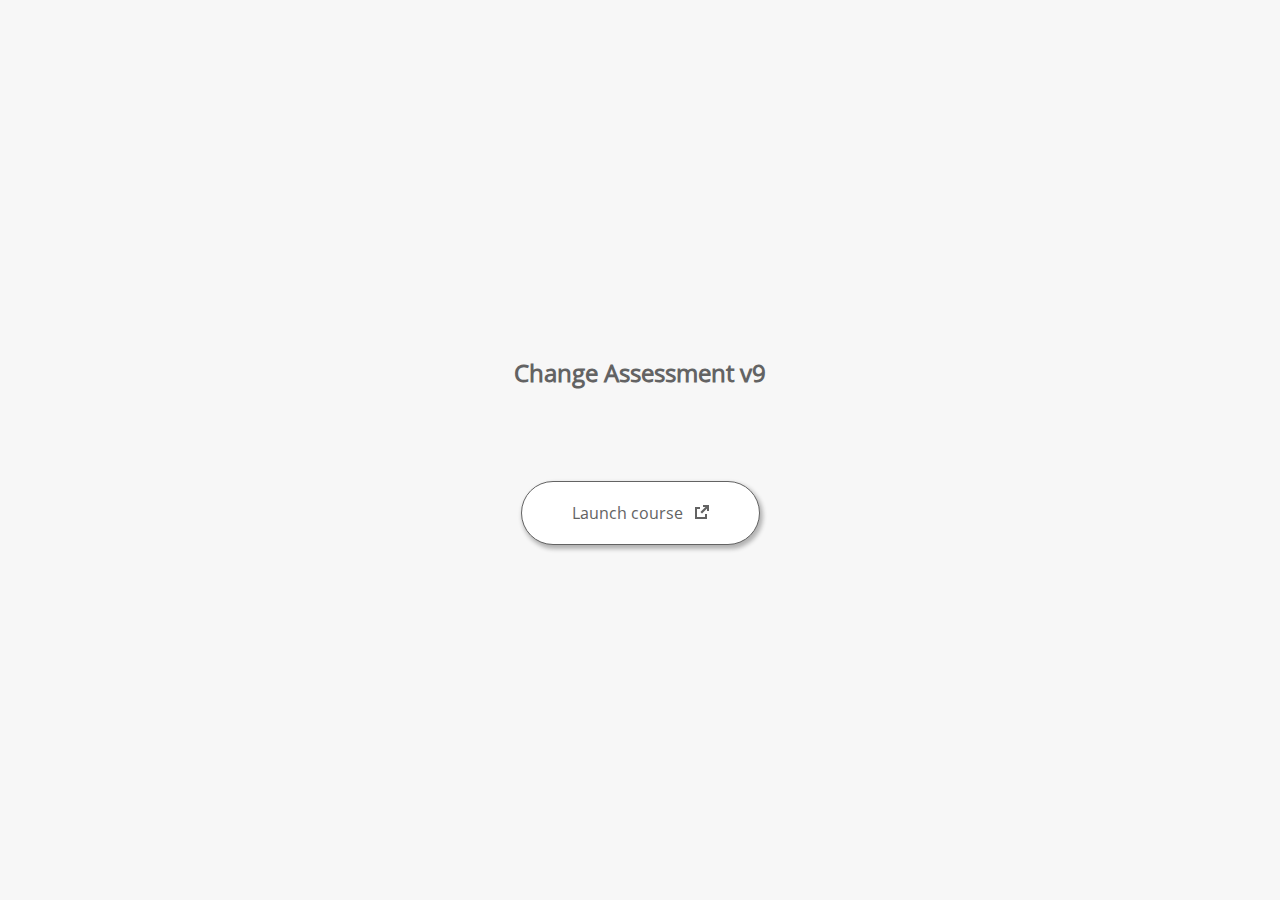
==== launcher.html @ 7fd156b7 "update" ====
﻿<html lang="en-US">
	<head>
		<!-- Created using Storyline 360 - http://www.articulate.com  --> 
		<!-- version: 3.55.25954.0 --> 

		<title>Change Assessment v9</title>
    <style>
      @font-face {
        font-family: "Open Sans Full";
        font-style: normal;
        font-weight: 400;
        src: local("Open Sans"),
             local("OpenSans"),
             url(html5/lib/stylesheets/mobile-fonts/open-sans-regular.woff) format("woff")
      }
      body {
        background-color: #F7F7F7;
      }
      h1 {
        color: #636363;
        font-family: "Open Sans Full", Helvetica, sans-serif;
        font-size: 150%;
        margin-bottom: 92px;
        padding-bottom: 0;
      }

      button {
        background-color: #FFF;
        border: 1px solid #636363;
        border-radius: 80px;
        box-shadow: 2px 3px 4px 1px rgba(39, 39, 39, 0.33);
        color: #636363;
        font-family: "Open Sans Full", Helvetica, sans-serif;
        font-size: 100%;
        padding: 20px 50px;
      }
      img {
        height: 15px;
        width: 15px;
        margin-left: 8px;
      }
    </style>
		<script>
			
			/******************************************************************************/
			//
			// NOTE TO DEVELOPERS:
			// The following code should be integrated with your web page in order to open
			// the presentation in a new window.  To launch the presentation immediately, 
			// simply copy the code below into your web page.  To launch the presentation
			// when a button or link is clicked, call LaunchPresentation when the onClick
			// event is triggered.
			//
			/******************************************************************************/		
		
		
			var Safari =  (navigator.appVersion.indexOf("Safari") >= 0);
			
			var g_bChromeless = true;
			var g_bResizeable = true;
			var g_nContentWidth = 1100;
			var g_nContentHeight = 703;
			var g_strStartPage = "story.html" + document.location.search;
			var g_strBrowserSize = "fullscreen";
		
			function LaunchContent()
			{
				var nWidth = screen.availWidth;
				var nHeight = screen.availHeight;

				if (nWidth > g_nContentWidth && nHeight > g_nContentHeight && g_strBrowserSize != "fullscreen")
				{
					nWidth = g_nContentWidth;
					nHeight = g_nContentHeight;
					
					if (!Safari && !g_bChromeless)
					{
						nWidth += 17;
					}
				}

				// Build the options string
				var strOptions = "width=" + nWidth +",height=" + nHeight;
				if (g_bResizeable)
				{
					strOptions += ",resizable=yes"
				}
				else
				{
					strOptions += ",resizable=no"
				}

				if (g_bChromeless)
				{
					strOptions += ", status=0, toolbar=0, location=0, menubar=0, scrollbars=0";
				}
				else
				{
					strOptions += ", status=1, toolbar=1, location=1, menubar=1, scrollbars=1";
				}

				// Launch the URL
				if (Safari)
				{
					var oWnd = window.open("", "_blank", strOptions);
					oWnd.location = g_strStartPage;
				}
				else
				{
					window.open(g_strStartPage , "_blank", strOptions);
				}
			}

			
			
		</script>
		
	</head>
	
	<body onload="setTimeout('LaunchContent()', 100);">
		<center>
			<table width="100%" height="100%" border="0" cellpadding="0" cellspacing="0">
				<tr>
					<td>
						<center>
              <h1 tabIndex="-1">Change Assessment v9</h1>
							<button onclick="LaunchContent()" aria-label="Launch course: opens in new window">Launch course <img src="story_content/external_window.png" style="border-style: none; height: 14px; width: 14px;" tabIndex="-1" aria-hidden="true"/></button>
						</center>
					</td>
				</tr>
			</table>
		</center>
	</body>
</html>
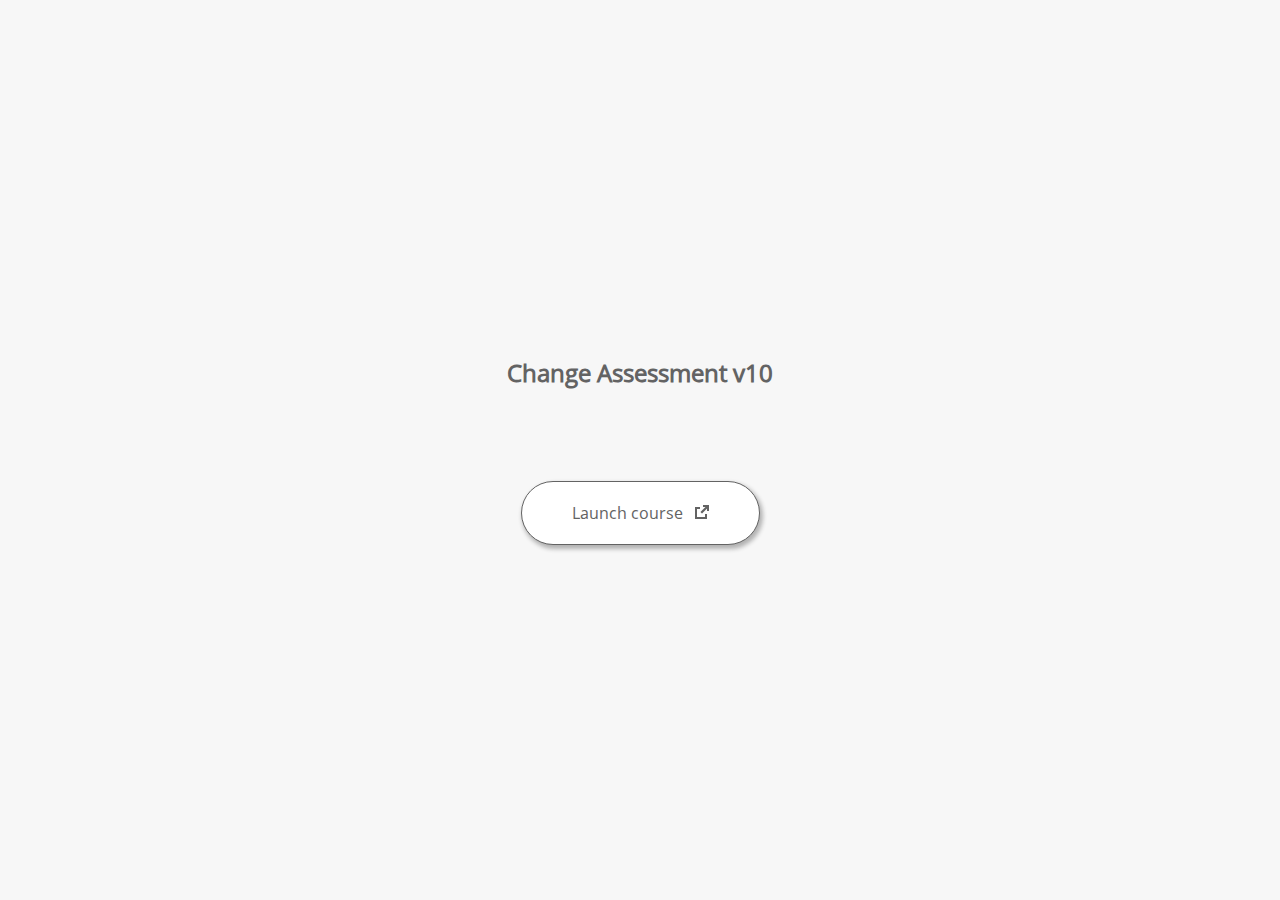
==== commit f405ce15: "update" ====
--- a/launcher.html
+++ b/launcher.html
@@ -3,7 +3,7 @@
 		<!-- Created using Storyline 360 - http://www.articulate.com  --> 
 		<!-- version: 3.55.25954.0 --> 
 
-		<title>Change Assessment v9</title>
+		<title>Change Assessment v10</title>
     <style>
       @font-face {
         font-family: "Open Sans Full";
@@ -123,7 +123,7 @@
 				<tr>
 					<td>
 						<center>
-              <h1 tabIndex="-1">Change Assessment v9</h1>
+              <h1 tabIndex="-1">Change Assessment v10</h1>
 							<button onclick="LaunchContent()" aria-label="Launch course: opens in new window">Launch course <img src="story_content/external_window.png" style="border-style: none; height: 14px; width: 14px;" tabIndex="-1" aria-hidden="true"/></button>
 						</center>
 					</td>
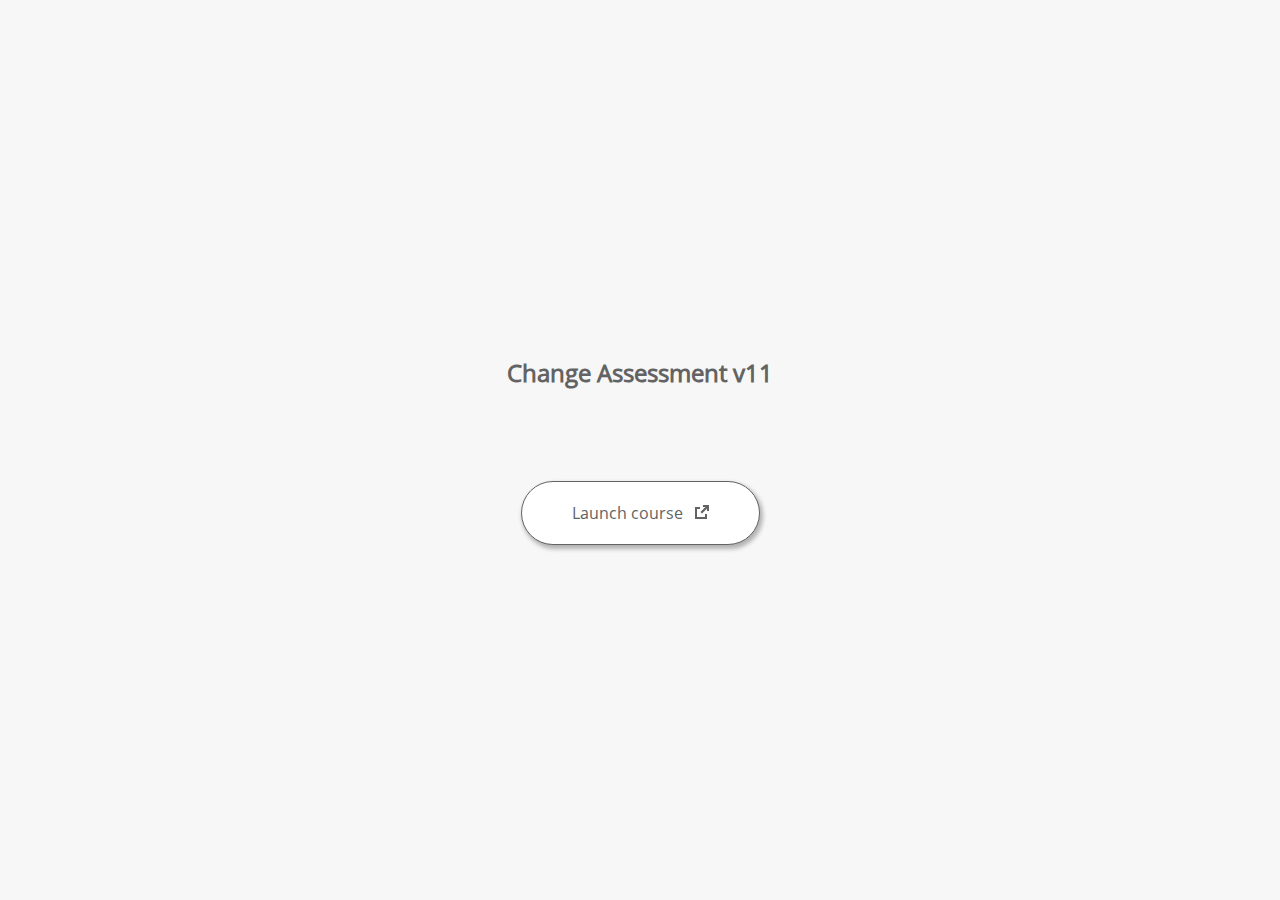
==== commit a3ed607c: "update" ====
--- a/launcher.html
+++ b/launcher.html
@@ -1,9 +1,9 @@
 ﻿<html lang="en-US">
 	<head>
 		<!-- Created using Storyline 360 - http://www.articulate.com  --> 
-		<!-- version: 3.55.25954.0 --> 
+		<!-- version: 3.56.26145.0 --> 
 
-		<title>Change Assessment v10</title>
+		<title>Change Assessment v11</title>
     <style>
       @font-face {
         font-family: "Open Sans Full";
@@ -123,7 +123,7 @@
 				<tr>
 					<td>
 						<center>
-              <h1 tabIndex="-1">Change Assessment v10</h1>
+              <h1 tabIndex="-1">Change Assessment v11</h1>
 							<button onclick="LaunchContent()" aria-label="Launch course: opens in new window">Launch course <img src="story_content/external_window.png" style="border-style: none; height: 14px; width: 14px;" tabIndex="-1" aria-hidden="true"/></button>
 						</center>
 					</td>
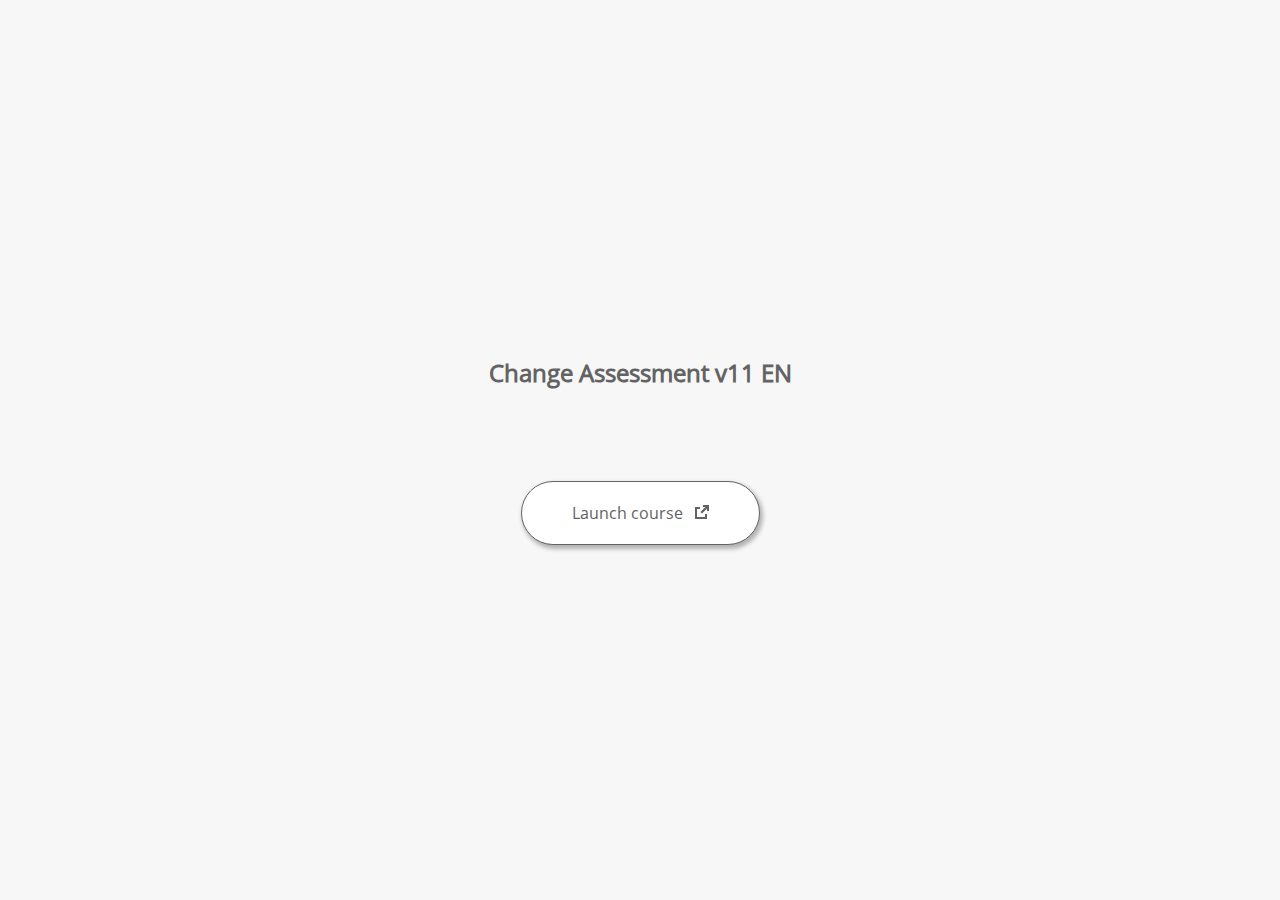
==== commit c1355f50: "update" ====
--- a/launcher.html
+++ b/launcher.html
@@ -3,7 +3,7 @@
 		<!-- Created using Storyline 360 - http://www.articulate.com  --> 
 		<!-- version: 3.56.26145.0 --> 
 
-		<title>Change Assessment v11</title>
+		<title>Change Assessment v11 EN</title>
     <style>
       @font-face {
         font-family: "Open Sans Full";
@@ -123,7 +123,7 @@
 				<tr>
 					<td>
 						<center>
-              <h1 tabIndex="-1">Change Assessment v11</h1>
+              <h1 tabIndex="-1">Change Assessment v11 EN</h1>
 							<button onclick="LaunchContent()" aria-label="Launch course: opens in new window">Launch course <img src="story_content/external_window.png" style="border-style: none; height: 14px; width: 14px;" tabIndex="-1" aria-hidden="true"/></button>
 						</center>
 					</td>
